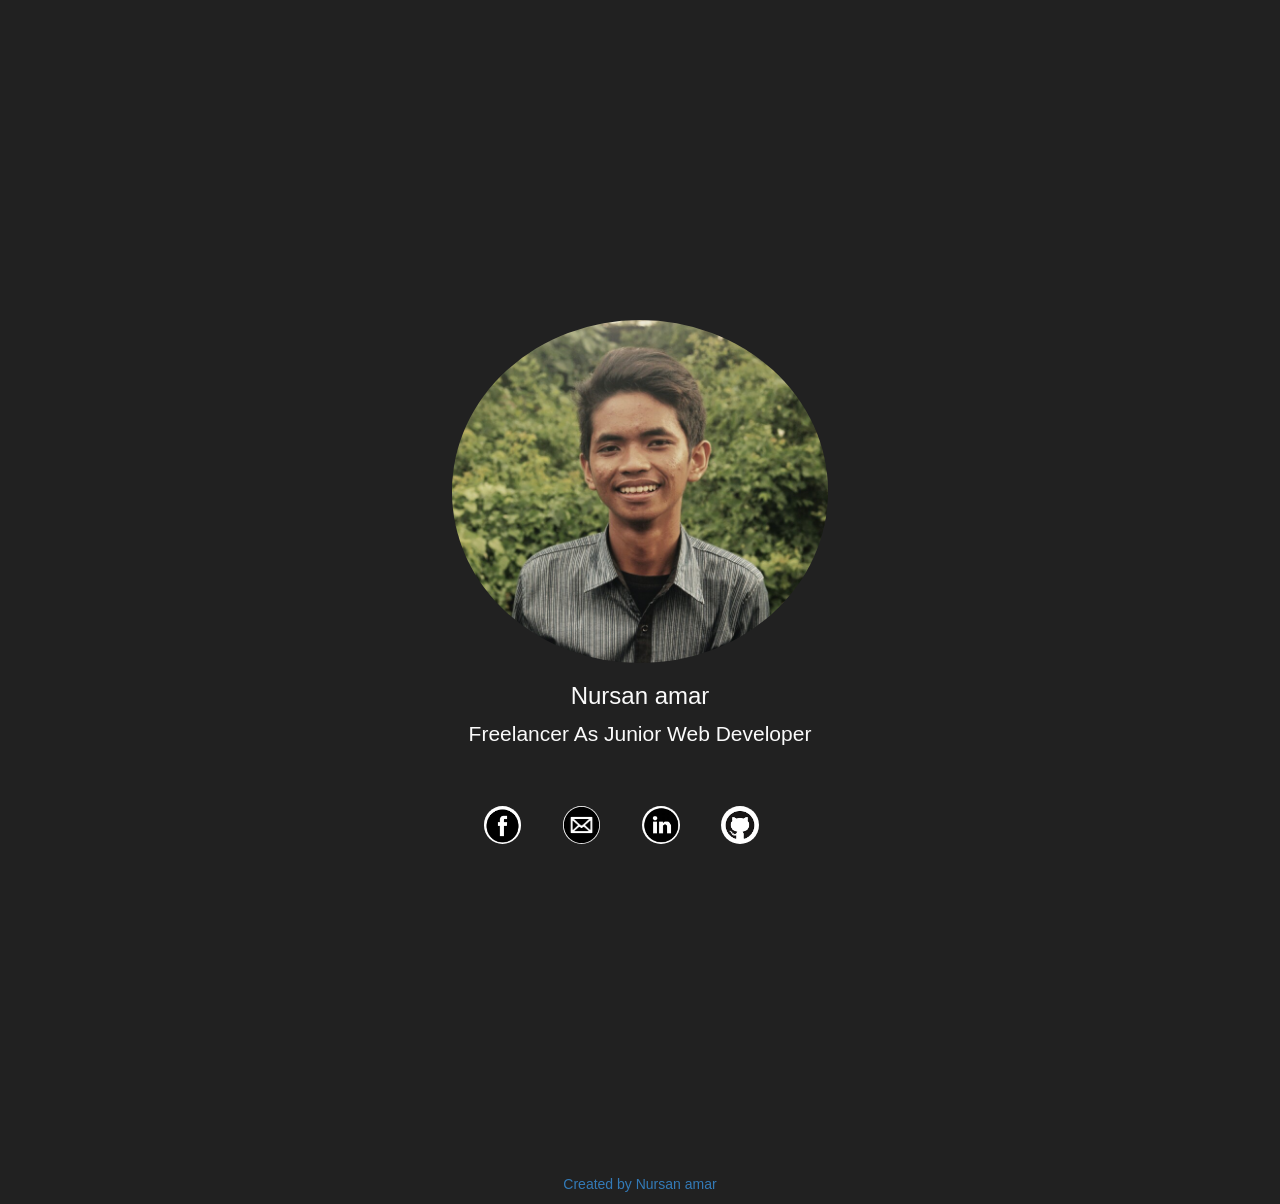
==== home.html @ 032de61a "awal" ====
<!DOCTYPE html PUBLIC -//W3C//DTD XHTML 1.0 Strict//EN http://www.w3.org/TR/xhtml1/DTD/xhtml1-strict.dtd>
 <html lang="en">
 <head>
 	<meta name="viewport" content="width=device-width, initial-scale=1">
	 <title></title>
	 <meta http-equiv="Content-Type" content="text/html; charset=utf-8" />
	 <link rel="stylesheet" href="asets/style/bootstrap.css" type="text/css"/>
	 <link rel="stylesheet" href="asets/style/home.css">
 </head>
	 <body>
	 	<div class="wraper">
	 		<div  class="row">
	 			<div  class="col-sm-4 col-sm-offset-4">
	 				<div class="col-sm-12">
	 					<img src="asets/img/me.jpg" style="width:100%"><br>
	 					<h3>Nursan amar</h3>
	 					<p  class="lead" style="text-align:center">Freelancer As Junior Web Developer</p>
	 				</div>
	 				<div  class="col-sm-12">
	 					<ul align="center">
	 						<li><img src= "asets/img/fb.jpg"></li>
	 						<li><img src= "asets/img/mail.jpg"></li>
	 						<li><img src= "asets/img/in.jpg"></li>
	 						<li><a href=""><img src="asets/img/github.jpg"></li>
	 					</ul>
	 				</div>
	 			</div>
	 		</div>
	 	</div>
	 	<div class="row foot">
	 	<p align="center">Created by Nursan amar</p>
	 	</div>
	 </body>
 </html>
---- asets/style/home.css ----
*{
	padding: 0;
	margin: 0;
}
body{
	background-color: #212121;
	color: #fafafa;
}
h3{
	text-align: center;
}
.wraper{
	min-height: 100%;
	width: 100%;
	padding-top: 25%;
	padding-bottom: 25%;
}
img{
	border-radius:70%;
	margin: 0;
}
ul li img{
	width: 10%;
}
ul li{
	display: inline;
	margin-right: 10%;
}
ul{
	margin-top: 10%;
	text-align: center;
	width: 100%;
}
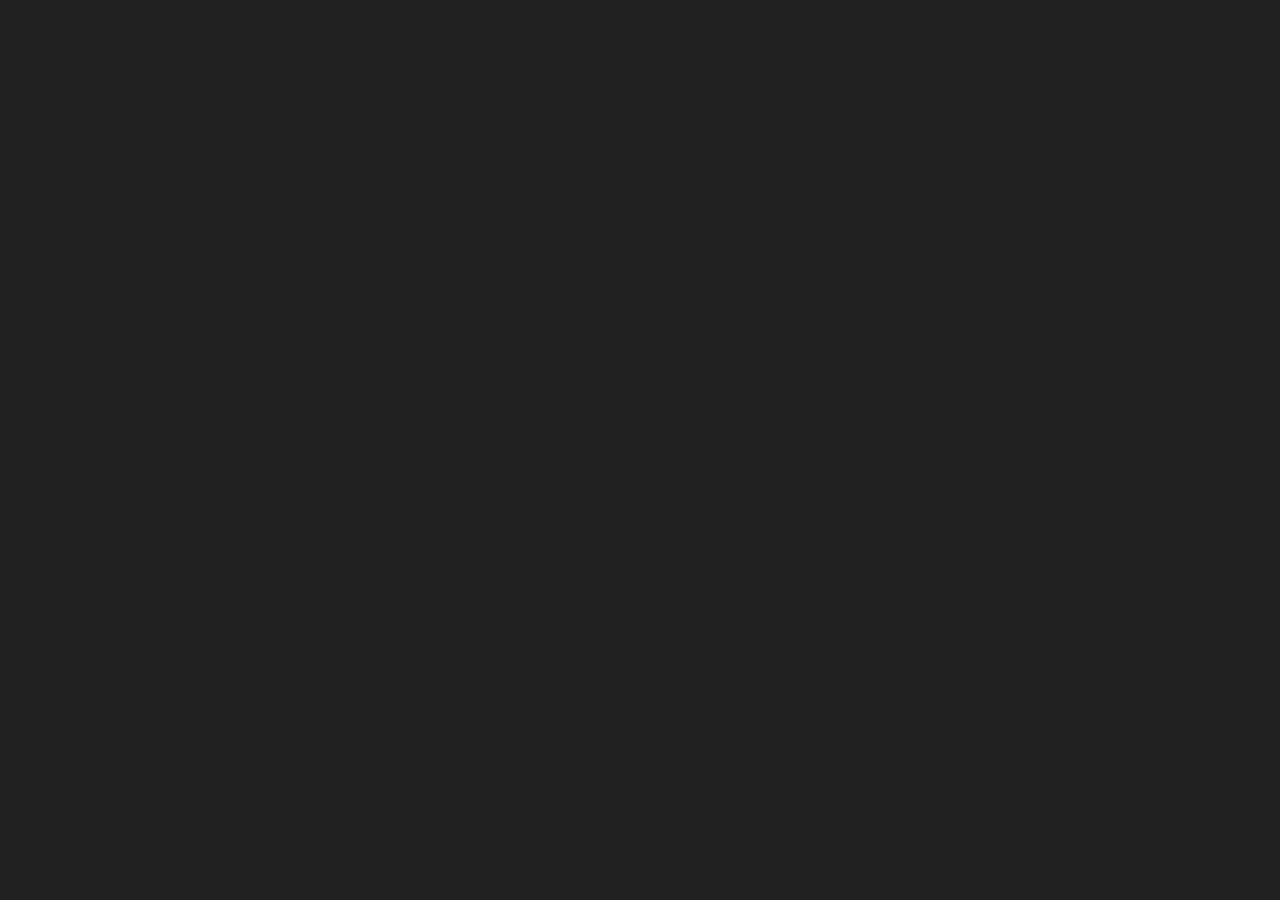
==== commit 48b81ee7: "ubah ke react" ====
--- a/home.html
+++ b/home.html
@@ -6,29 +6,84 @@
 	 <meta http-equiv="Content-Type" content="text/html; charset=utf-8" />
 	 <link rel="stylesheet" href="asets/style/bootstrap.css" type="text/css"/>
 	 <link rel="stylesheet" href="asets/style/home.css">
+   <style media="screen">
+     .gambar {
+       width:100%;
+     }
+     .as {
+       text-align: center;
+     }
+     .credict {
+       text-align: center;
+     }
+     .cover {
+
+       padding-top: 25%;
+       padding-bottom: 25%;
+     }
+     .contact {
+       text-align: center;
+     }
+     .nama {
+       text-align: center;
+     }
+   </style>
+   <script src="https://unpkg.com/react@15/dist/react.js"></script>
+   <script src="asets/js/browser.min.js"></script>
+   <script src="https://unpkg.com/react-dom@15/dist/react-dom.js"></script>
  </head>
 	 <body>
-	 	<div class="wraper">
-	 		<div  class="row">
-	 			<div  class="col-sm-4 col-sm-offset-4">
-	 				<div class="col-sm-12">
-	 					<img src="asets/img/me.jpg" style="width:100%"><br>
-	 					<h3>Nursan amar</h3>
-	 					<p  class="lead" style="text-align:center">Freelancer As Junior Web Developer</p>
-	 				</div>
-	 				<div  class="col-sm-12">
-	 					<ul align="center">
-	 						<li><img src= "asets/img/fb.jpg"></li>
-	 						<li><img src= "asets/img/mail.jpg"></li>
-	 						<li><img src= "asets/img/in.jpg"></li>
-	 						<li><a href=""><img src="asets/img/github.jpg"></li>
-	 					</ul>
-	 				</div>
-	 			</div>
-	 		</div>
+	 	<div class="wraper" id="tempat">
 	 	</div>
-	 	<div class="row foot">
-	 	<p align="center">Created by Nursan amar</p>
-	 	</div>
+    <script type="text/babel">
+      function Gambar(props) {
+        return <img className="gambar" src="asets/img/me.jpg" />;
+      }
+      function Nama(props) {
+        return <h3 className="nama">Nursan amar</h3>;
+      }
+      function As(props) {
+        return <p  className="lead as">Freelancer As Junior Web Developer</p>
+      }
+      function Contact() {
+        return (<ul className="contact">
+          <li><img src= "asets/img/fb.jpg" /></li>
+          <li><img src= "asets/img/mail.jpg" /></li>
+          <li><img src= "asets/img/in.jpg" /></li>
+          <li><a href=""><img src="asets/img/github.jpg" /></a></li>
+        </ul>);
+      }
+      function App() {
+        return (
+          <div>
+          <div  className="row cover">
+            <div  className="col-sm-4 col-sm-offset-4">
+              <div className="col-sm-12">
+                <Gambar />
+                <br/>
+                <Nama />
+                <br/>
+                <As />
+
+              </div>
+              <div className="col-sm-12">
+                <Contact />
+              </div>
+            </div>
+    	 		</div>
+          <div className="row foot">
+            <Credict />
+          </div>
+          </div>
+        )
+      }
+      function Credict() {
+        return <p className="credict">Created by Nursan amar</p>;
+      }
+      ReactDOM.render(
+				<App />,
+				document.getElementById('tempat')
+			);
+    </script>
 	 </body>
- </html>+ </html>
--- a/asets/style/home.css
+++ b/asets/style/home.css
@@ -9,11 +9,9 @@
 h3{
 	text-align: center;
 }
-.wraper{
-	min-height: 100%;
+.wraper {
 	width: 100%;
-	padding-top: 25%;
-	padding-bottom: 25%;
+	height: 100%;
 }
 img{
 	border-radius:70%;
@@ -30,4 +28,4 @@
 	margin-top: 10%;
 	text-align: center;
 	width: 100%;
-}+}
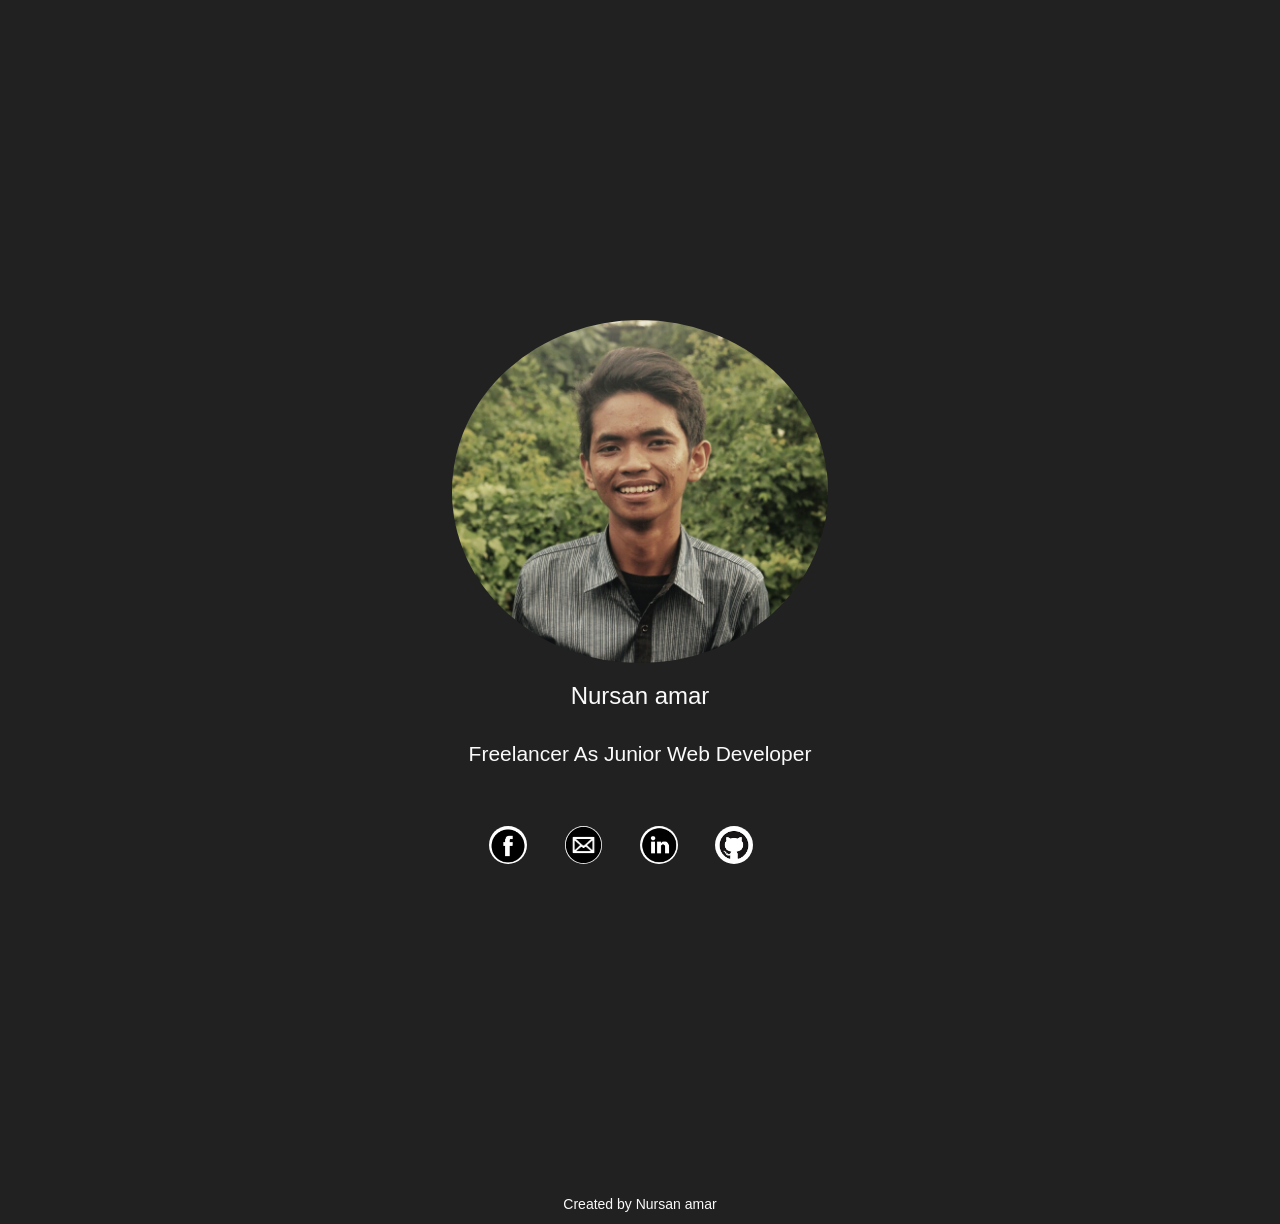
==== commit 28a5aa90: "pecah component" ====
--- a/home.html
+++ b/home.html
@@ -28,18 +28,18 @@
        text-align: center;
      }
    </style>
-   <script src="https://unpkg.com/react@15/dist/react.js"></script>
+   <script src="asets\js\react.js"></script>
    <script src="asets/js/browser.min.js"></script>
-   <script src="https://unpkg.com/react-dom@15/dist/react-dom.js"></script>
+   <script src="asets\js\react-dom.js"></script>
  </head>
 	 <body>
 	 	<div class="wraper" id="tempat">
 	 	</div>
     <script type="text/babel">
-      function Gambar(props) {
+      function ProfilePitcure(props) {
         return <img className="gambar" src="asets/img/me.jpg" />;
       }
-      function Nama(props) {
+      function Name(props) {
         return <h3 className="nama">Nursan amar</h3>;
       }
       function As(props) {
@@ -53,19 +53,24 @@
           <li><a href=""><img src="asets/img/github.jpg" /></a></li>
         </ul>);
       }
+      function Profile(){
+        return (
+          <div className="col-sm-12">
+            <ProfilePitcure />
+            <br/>
+            <Name />
+            <br/>
+            <As />
+
+          </div>
+        )
+      }
       function App() {
         return (
           <div>
           <div  className="row cover">
             <div  className="col-sm-4 col-sm-offset-4">
-              <div className="col-sm-12">
-                <Gambar />
-                <br/>
-                <Nama />
-                <br/>
-                <As />
-
-              </div>
+              <Profile />
               <div className="col-sm-12">
                 <Contact />
               </div>
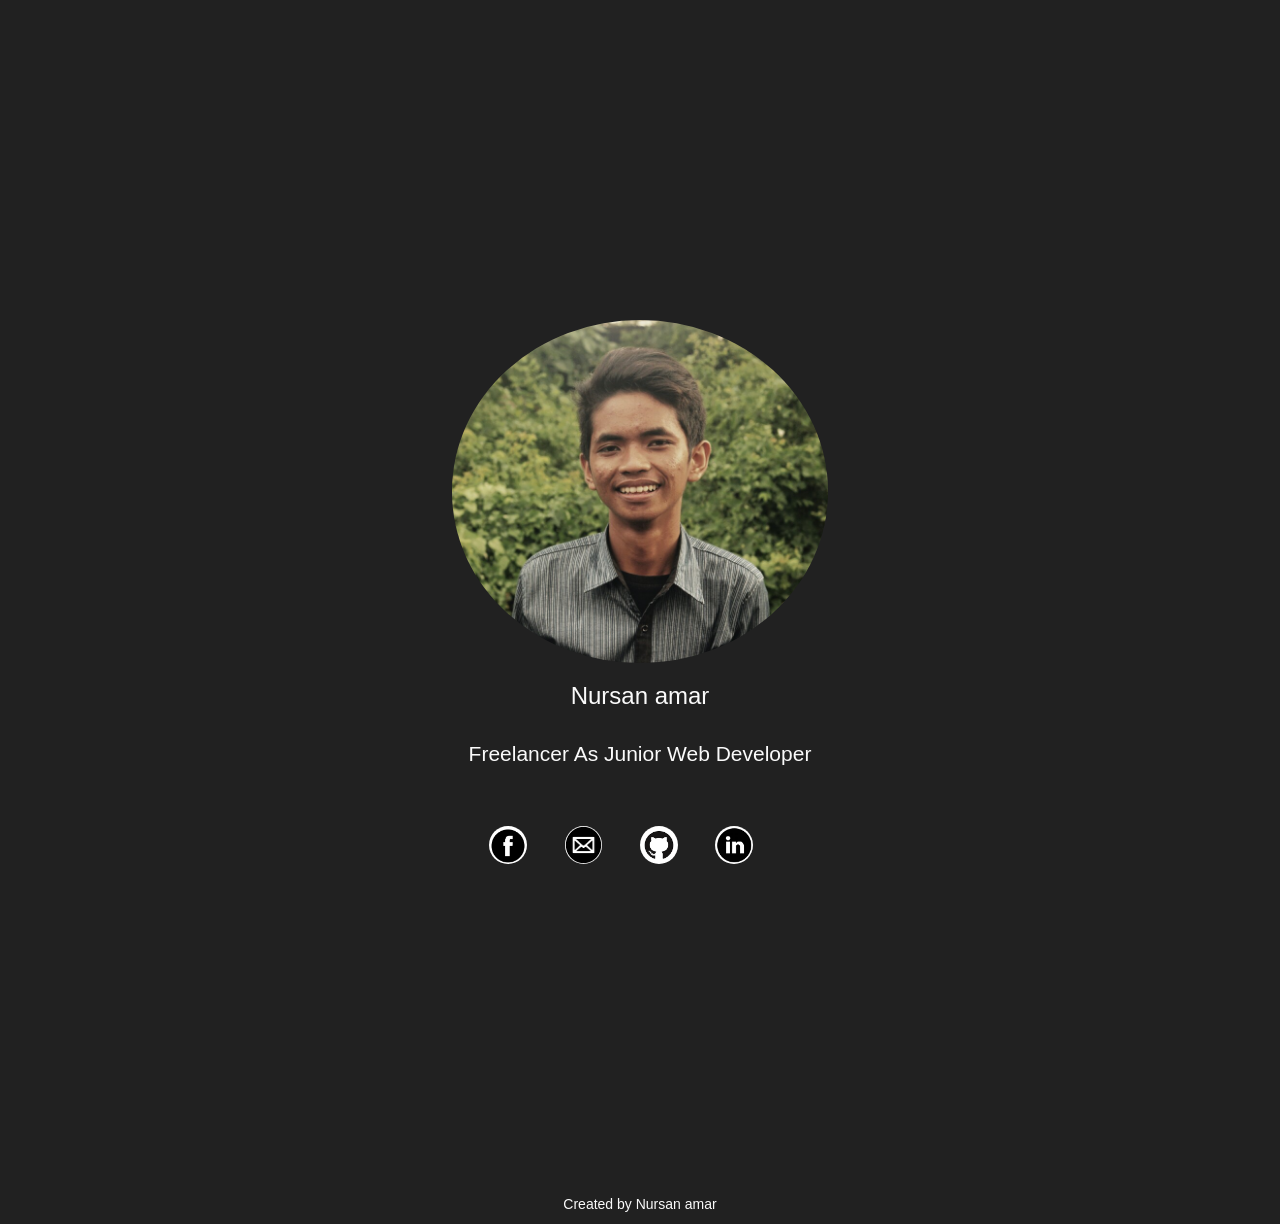
==== commit 781044ff: "pake props" ====
--- a/home.html
+++ b/home.html
@@ -37,30 +37,30 @@
 	 	</div>
     <script type="text/babel">
       function ProfilePitcure(props) {
-        return <img className="gambar" src="asets/img/me.jpg" />;
+        return <img className="gambar" src={props.picture}/>;
       }
       function Name(props) {
-        return <h3 className="nama">Nursan amar</h3>;
+        return <h3 className="nama">{props.nama}</h3>;
       }
       function As(props) {
-        return <p  className="lead as">Freelancer As Junior Web Developer</p>
+        return <p  className="lead as">{props.as}</p>
       }
-      function Contact() {
+      function List(props) {
+      	return <li><img src={props.icon} /></li>;
+      }
+      function Contact(props) {
         return (<ul className="contact">
-          <li><img src= "asets/img/fb.jpg" /></li>
-          <li><img src= "asets/img/mail.jpg" /></li>
-          <li><img src= "asets/img/in.jpg" /></li>
-          <li><a href=""><img src="asets/img/github.jpg" /></a></li>
+          {props.children}
         </ul>);
       }
-      function Profile(){
+      function Profile(props){
         return (
           <div className="col-sm-12">
-            <ProfilePitcure />
+            <ProfilePitcure picture={props.picture} />
             <br/>
-            <Name />
+            <Name nama={props.nama} />
             <br/>
-            <As />
+            <As as={props.as} />
 
           </div>
         )
@@ -70,20 +70,25 @@
           <div>
           <div  className="row cover">
             <div  className="col-sm-4 col-sm-offset-4">
-              <Profile />
+              <Profile nama="Nursan amar" picture="asets/img/me.jpg" as="Freelancer As Junior Web Developer"/>
               <div className="col-sm-12">
-                <Contact />
+                <Contact>
+                	<List icon="asets/img/fb.jpg" />
+                	<List icon="asets/img/mail.jpg" />
+                	<List icon="asets/img/github.jpg" />
+                	<List icon="asets/img/in.jpg" />
+                </Contact>
               </div>
             </div>
     	 		</div>
           <div className="row foot">
-            <Credict />
+            <Credict by="Nursan amar" />
           </div>
           </div>
         )
       }
-      function Credict() {
-        return <p className="credict">Created by Nursan amar</p>;
+      function Credict(props) {
+        return <p className="credict">Created by {props.by}</p>;
       }
       ReactDOM.render(
 				<App />,
@@ -91,4 +96,4 @@
 			);
     </script>
 	 </body>
- </html>
+ </html>
